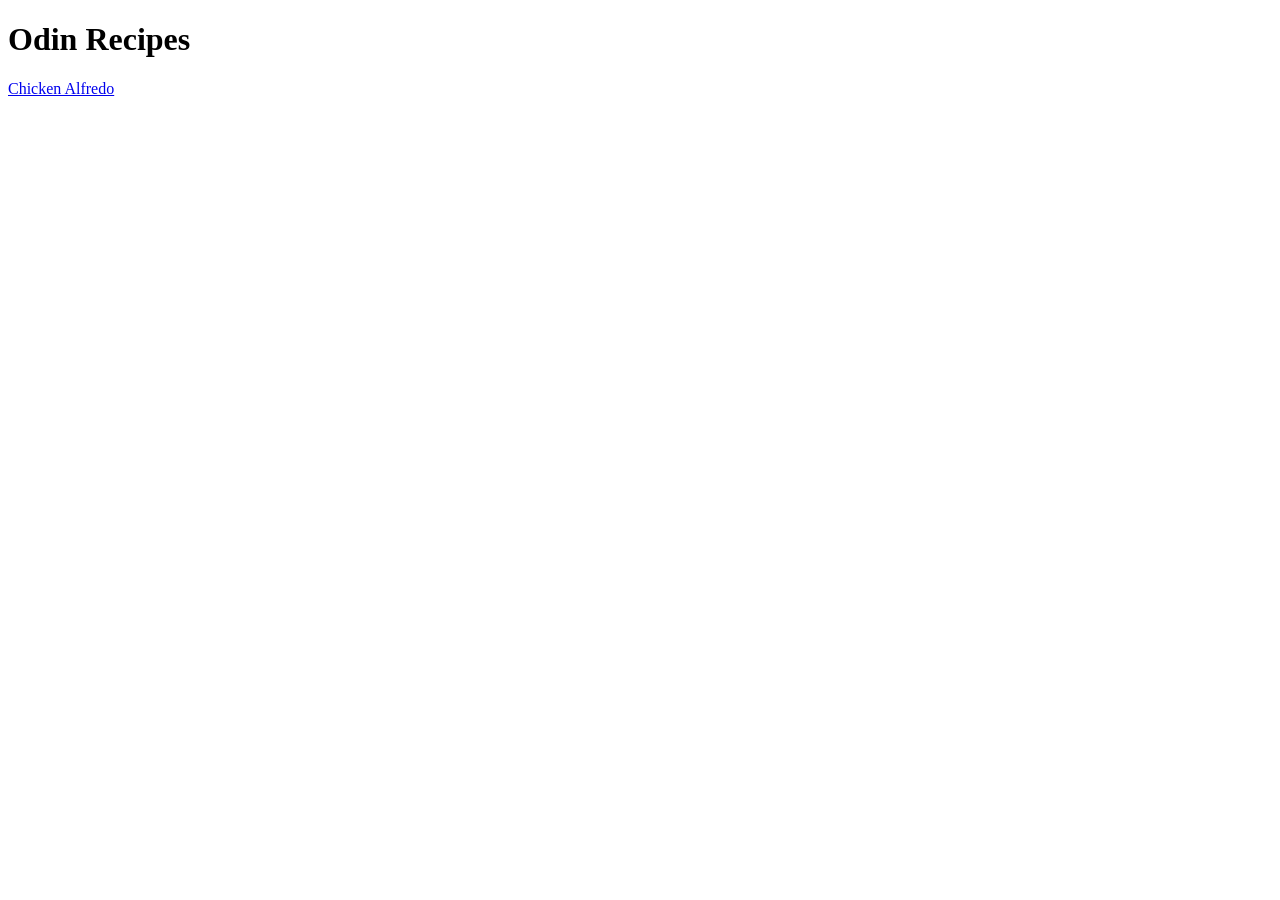
==== index.html @ b3e2535a "Created boilerplate html for recipes Created link to first recipe" ====
<!DOCTYPE html>
<html lang="en">
    <head>
        <meta charset="UTF-8">
        <meta name="viewport" content="width=device-width, initial-scale=1.0">
        <title>Document</title>
    </head>

    <body>
        <h1>Odin Recipes</h1>
            <a href="./recipes/alfredo.html">Chicken Alfredo</a>

    </body>
</html>
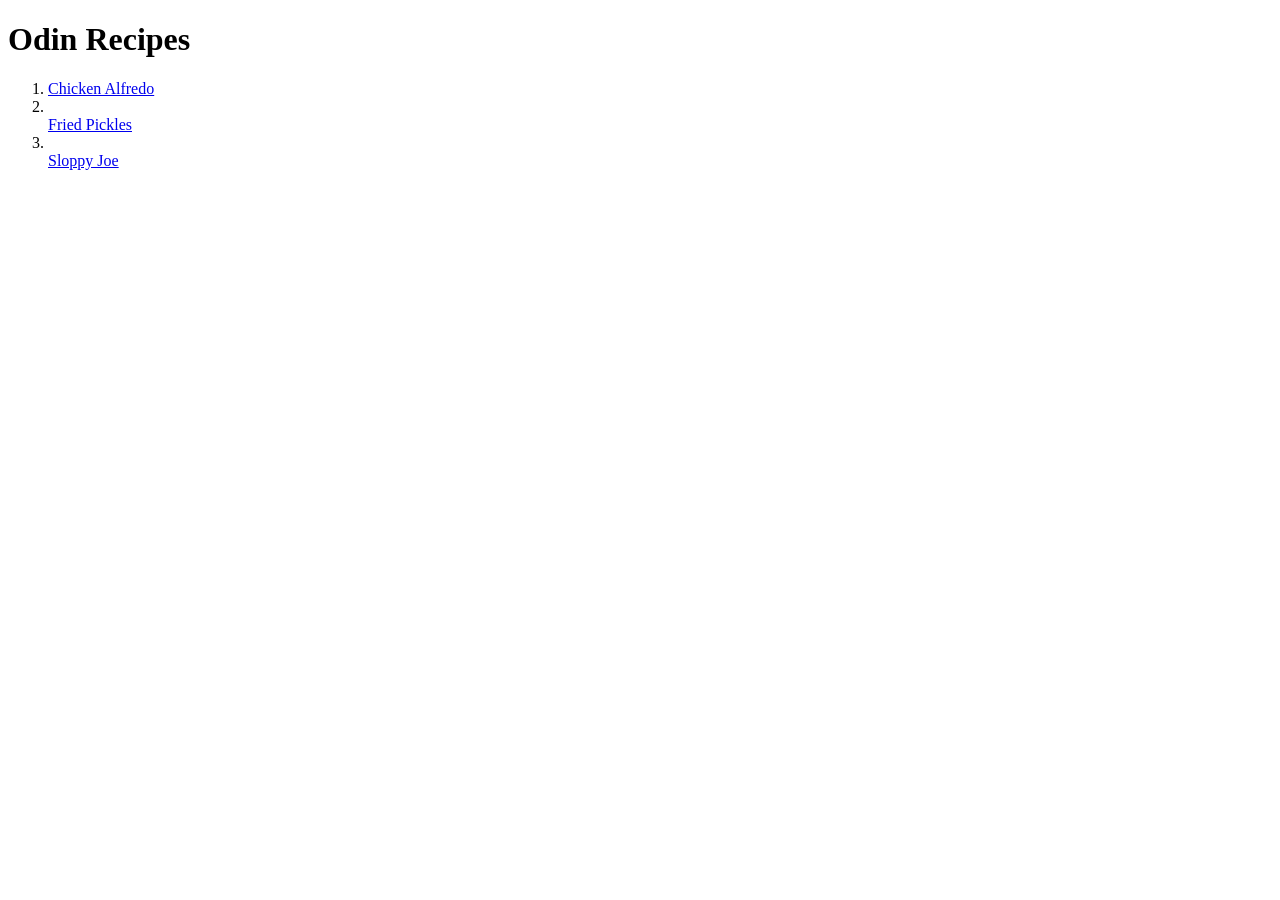
==== commit b62f51ff: "Added new photos of cooked food Added links to each page" ====
--- a/index.html
+++ b/index.html
@@ -8,7 +8,10 @@
 
     <body>
         <h1>Odin Recipes</h1>
-            <a href="./recipes/alfredo.html">Chicken Alfredo</a>
-
+            <ol>
+                <li><a href="./recipes/alfredo.html" target="_blank">Chicken Alfredo</a></li>
+                <li></li><a href="./recipes/pickles.html" target="_blank">Fried Pickles</a></li>
+                <li></li><a href="./recipes/slopjoe.html" target="_blank">Sloppy Joe</a></li>
+            </ol>
     </body>
 </html>
